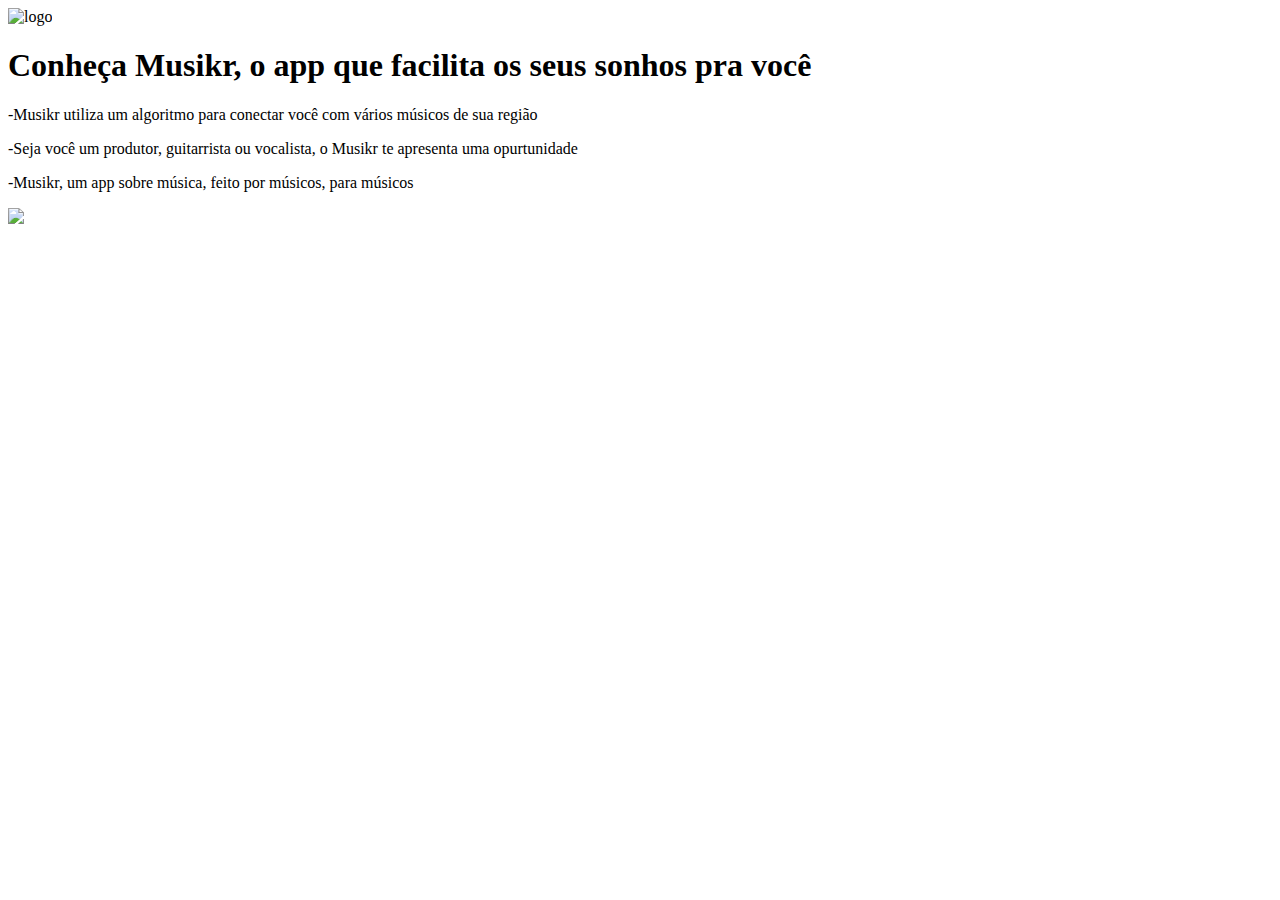
==== index.html @ da129954 "Create index.html" ====
<!DOCTYPE html>
<html lang="pt-br">
  <head>

<title> Quer começar no ramo da Música? </title>
<img src="Texto do seu parágrafo.png" alt="logo">

  </head>

 <body>
         
    
        <main>   
    <h1>Conheça Musikr, o app que facilita os seus sonhos pra você</h1> 
        <p>-Musikr utiliza um algoritmo para conectar você com vários músicos de sua região</p>
        <p>-Seja você um produtor, guitarrista ou vocalista, o Musikr te apresenta uma opurtunidade</p>                     
        <p>-Musikr, um app sobre música, feito por músicos, para músicos</p>
<img src="music.jfif">                                                                     
 </body>
        </main>
<html>
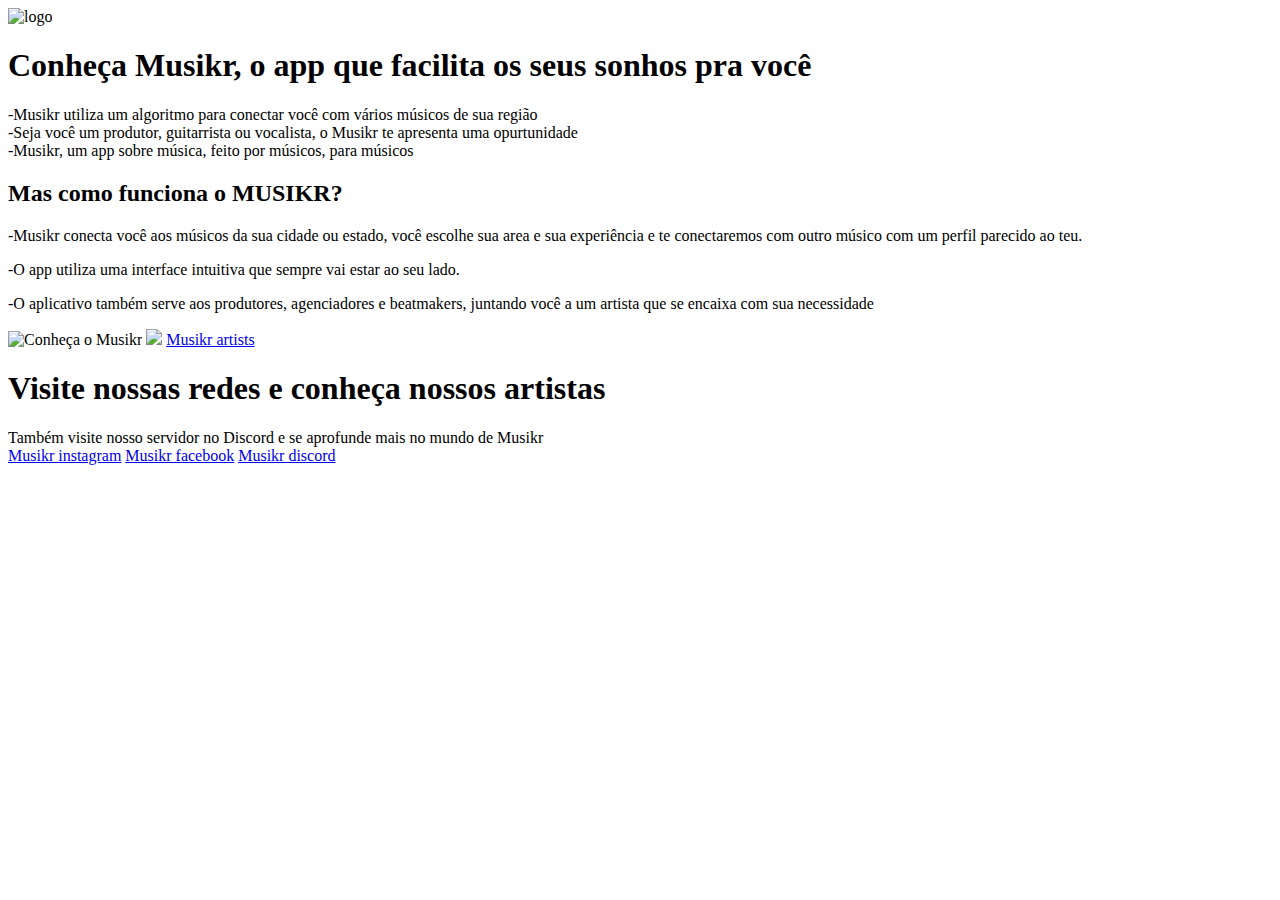
==== commit a9cf5066: "Update index.html" ====
--- a/index.html
+++ b/index.html
@@ -12,10 +12,31 @@
     
         <main>   
     <h1>Conheça Musikr, o app que facilita os seus sonhos pra você</h1> 
-        <p>-Musikr utiliza um algoritmo para conectar você com vários músicos de sua região</p>
-        <p>-Seja você um produtor, guitarrista ou vocalista, o Musikr te apresenta uma opurtunidade</p>                     
-        <p>-Musikr, um app sobre música, feito por músicos, para músicos</p>
-<img src="music.jfif">                                                                     
+        <Li>-Musikr utiliza um algoritmo para conectar você com vários músicos de sua região</Li>
+        <Li>-Seja você um produtor, guitarrista ou vocalista, o Musikr te apresenta uma opurtunidade</Li>                     
+        <Li>-Musikr, um app sobre música, feito por músicos, para músicos</Li>
+    <h2>Mas como funciona o MUSIKR?</h2>
+        <p>-Musikr conecta você aos músicos da sua cidade ou estado, você escolhe sua area e sua experiência e te conectaremos com outro músico com um perfil parecido ao teu.</p>
+        <p>-O app utiliza uma interface intuitiva que sempre vai estar ao seu lado.</p>
+        <p>-O aplicativo também serve aos produtores, agenciadores e beatmakers, juntando você a um artista que se encaixa com sua necessidade</p>
+
+
+
+<img src="music.jfif" alt="Conheça o Musikr">  <img src="musikr.jpeg">                                                                     
+ 
+        
+<a href="https://youtu.be/6hgVihWjK2c?si=LB6SNa03Pcyq5dHM">Musikr artists</a>
+
  </body>
-        </main>
+  
+ <footer>
+    <h1>Visite nossas redes e conheça nossos artistas</h1>
+    <li>Também visite nosso servidor no Discord e se aprofunde mais no mundo de Musikr</li>
+    <a href="https://www.instagram.com/">Musikr instagram</a>
+    <a href="https://www.facebook.com/?locale=pt_BR">Musikr facebook</a>
+    <a href="https://discord.com/">Musikr discord</a>
+</footer>
+
+  
+    </main>
 <html>
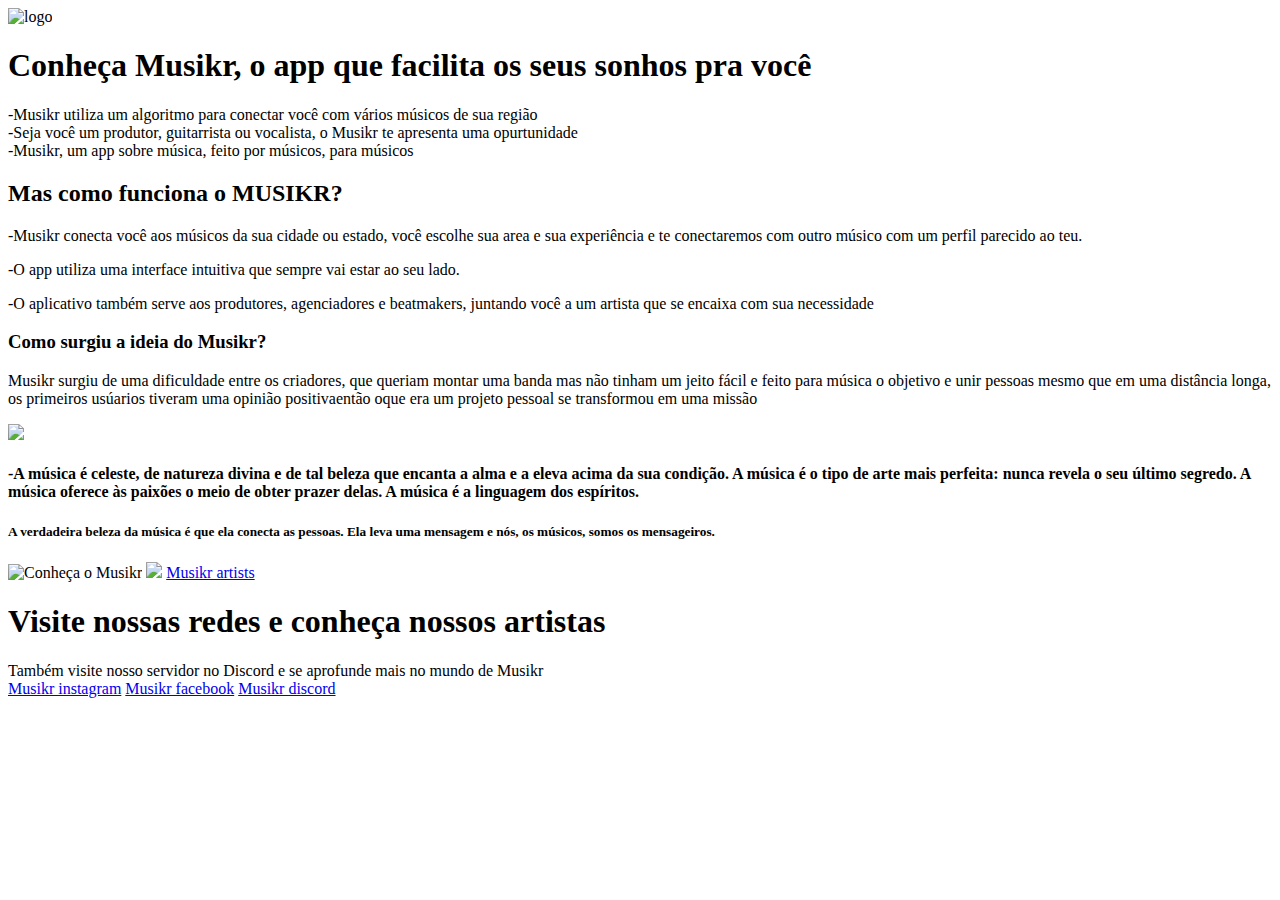
==== commit 6c05c7de: "Update index.html" ====
--- a/index.html
+++ b/index.html
@@ -1,14 +1,19 @@
 <!DOCTYPE html>
 <html lang="pt-br">
   <head>
+         
+<title> Quer começar no ramo da Música? </title>
+<img src="Texto do seu parágrafo.png" alt="logo" class="pogo">
+         
+        
+  </head>
+  
+<link rel="stylesheet" href="style.css">
+  
+  
+  <body>
 
-<title> Quer começar no ramo da Música? </title>
-<img src="Texto do seu parágrafo.png" alt="logo">
-
-  </head>
-
- <body>
-         
+        <header>
     
         <main>   
     <h1>Conheça Musikr, o app que facilita os seus sonhos pra você</h1> 
@@ -19,16 +24,27 @@
         <p>-Musikr conecta você aos músicos da sua cidade ou estado, você escolhe sua area e sua experiência e te conectaremos com outro músico com um perfil parecido ao teu.</p>
         <p>-O app utiliza uma interface intuitiva que sempre vai estar ao seu lado.</p>
         <p>-O aplicativo também serve aos produtores, agenciadores e beatmakers, juntando você a um artista que se encaixa com sua necessidade</p>
+    <h3>Como surgiu a ideia do Musikr?</h3>
+        <p>Musikr surgiu de uma dificuldade entre os criadores, que queriam montar uma banda mas não tinham um jeito fácil e feito para música 
+        o objetivo e unir pessoas mesmo que em uma distância longa, os primeiros usúarios tiveram uma opinião positivaentão oque era um projeto pessoal se transformou em uma missão</p>
 
+        <img src="download.jpeg">
 
-
+             <h4> -A música é celeste, de natureza divina e de tal beleza que encanta a alma e a eleva acima da sua condição. 
+                   A música é o tipo de arte mais perfeita: nunca revela o seu último segredo. 
+                   A música oferece às paixões o meio de obter prazer delas. A música é a linguagem dos espíritos.</h4>
+            
+                   <h5>A verdadeira beleza da música é que ela conecta as pessoas. 
+                   Ela leva uma mensagem e nós, os músicos, somos os mensageiros.</h5>
+         
 <img src="music.jfif" alt="Conheça o Musikr">  <img src="musikr.jpeg">                                                                     
  
         
 <a href="https://youtu.be/6hgVihWjK2c?si=LB6SNa03Pcyq5dHM">Musikr artists</a>
-
+        </header>
  </body>
   
+
  <footer>
     <h1>Visite nossas redes e conheça nossos artistas</h1>
     <li>Também visite nosso servidor no Discord e se aprofunde mais no mundo de Musikr</li>
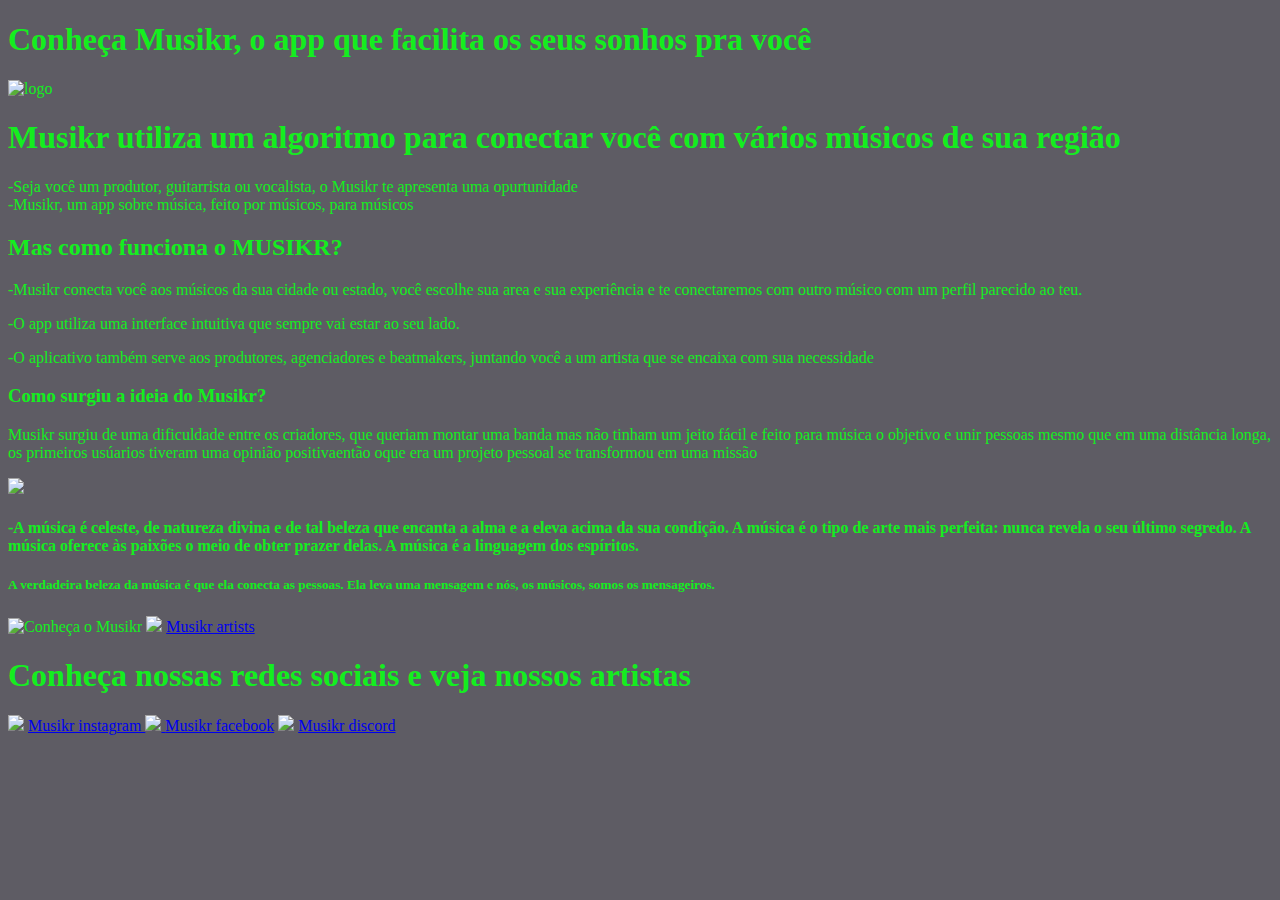
==== commit 57f89855: "Update index.html" ====
--- a/index.html
+++ b/index.html
@@ -1,23 +1,23 @@
 <!DOCTYPE html>
 <html lang="pt-br">
-  <head>
+  <header>
          
 <title> Quer começar no ramo da Música? </title>
+    <h1>Conheça Musikr, o app que facilita os seus sonhos pra você</h1> 
 <img src="Texto do seu parágrafo.png" alt="logo" class="pogo">
          
         
-  </head>
+  </header>
   
 <link rel="stylesheet" href="style.css">
   
   
   <body>
 
-        <header>
+        
     
         <main>   
-    <h1>Conheça Musikr, o app que facilita os seus sonhos pra você</h1> 
-        <Li>-Musikr utiliza um algoritmo para conectar você com vários músicos de sua região</Li>
+    <h1>Musikr utiliza um algoritmo para conectar você com vários músicos de sua região</h1>         
         <Li>-Seja você um produtor, guitarrista ou vocalista, o Musikr te apresenta uma opurtunidade</Li>                     
         <Li>-Musikr, um app sobre música, feito por músicos, para músicos</Li>
     <h2>Mas como funciona o MUSIKR?</h2>
@@ -30,11 +30,11 @@
 
         <img src="download.jpeg">
 
-             <h4> -A música é celeste, de natureza divina e de tal beleza que encanta a alma e a eleva acima da sua condição. 
+    <h4> -A música é celeste, de natureza divina e de tal beleza que encanta a alma e a eleva acima da sua condição. 
                    A música é o tipo de arte mais perfeita: nunca revela o seu último segredo. 
                    A música oferece às paixões o meio de obter prazer delas. A música é a linguagem dos espíritos.</h4>
             
-                   <h5>A verdadeira beleza da música é que ela conecta as pessoas. 
+    <h5>A verdadeira beleza da música é que ela conecta as pessoas. 
                    Ela leva uma mensagem e nós, os músicos, somos os mensageiros.</h5>
          
 <img src="music.jfif" alt="Conheça o Musikr">  <img src="musikr.jpeg">                                                                     
@@ -46,11 +46,17 @@
   
 
  <footer>
-    <h1>Visite nossas redes e conheça nossos artistas</h1>
-    <li>Também visite nosso servidor no Discord e se aprofunde mais no mundo de Musikr</li>
-    <a href="https://www.instagram.com/">Musikr instagram</a>
+    <h1>Conheça nossas redes sociais e veja nossos artistas</h1>
+
+<img src="insta.png"  class="insta" >   
+    <a href="https://www.instagram.com/">Musikr instagram
+
+<img src="facebook.png" class="face">
     <a href="https://www.facebook.com/?locale=pt_BR">Musikr facebook</a>
+
+<img src="discord.png" class="discord">    
     <a href="https://discord.com/">Musikr discord</a>
+
 </footer>
 
   
--- a/style.css
+++ b/style.css
@@ -0,0 +1,4 @@
+body
+{color: #14ee1f;
+ background-color: #5E5C64;}
+ .pogo{width: 400px;}
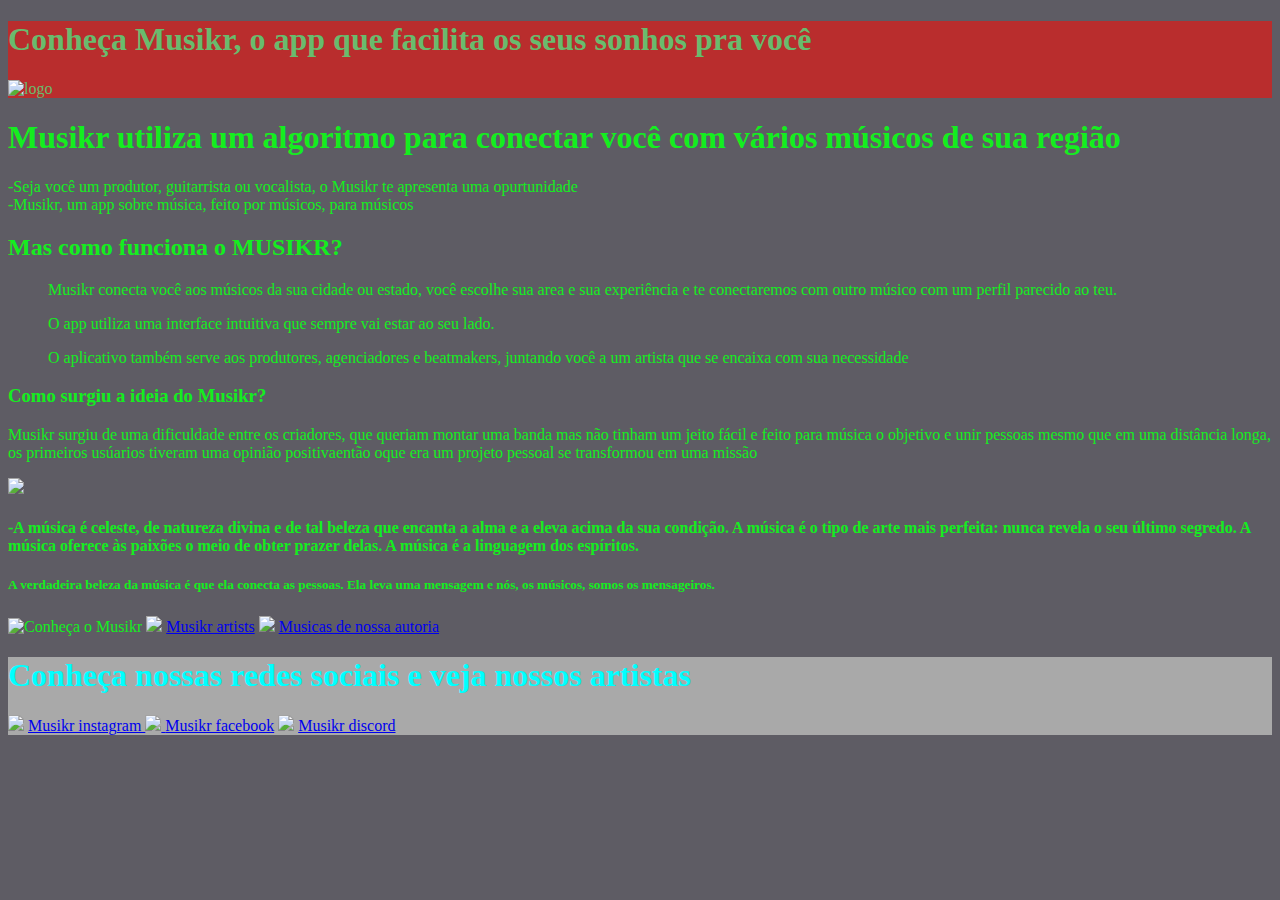
==== commit b7cc5cc3: "Update index.html" ====
--- a/index.html
+++ b/index.html
@@ -14,48 +14,58 @@
   
   <body>
 
+    <main>    
+<h1>Musikr utiliza um algoritmo para conectar você com vários músicos de sua região</h1>         
         
+    <Li>-Seja você um produtor, guitarrista ou vocalista, o Musikr te apresenta uma opurtunidade</Li>                     
+    <Li>-Musikr, um app sobre música, feito por músicos, para músicos</Li>
     
-        <main>   
-    <h1>Musikr utiliza um algoritmo para conectar você com vários músicos de sua região</h1>         
-        <Li>-Seja você um produtor, guitarrista ou vocalista, o Musikr te apresenta uma opurtunidade</Li>                     
-        <Li>-Musikr, um app sobre música, feito por músicos, para músicos</Li>
-    <h2>Mas como funciona o MUSIKR?</h2>
-        <p>-Musikr conecta você aos músicos da sua cidade ou estado, você escolhe sua area e sua experiência e te conectaremos com outro músico com um perfil parecido ao teu.</p>
-        <p>-O app utiliza uma interface intuitiva que sempre vai estar ao seu lado.</p>
-        <p>-O aplicativo também serve aos produtores, agenciadores e beatmakers, juntando você a um artista que se encaixa com sua necessidade</p>
-    <h3>Como surgiu a ideia do Musikr?</h3>
-        <p>Musikr surgiu de uma dificuldade entre os criadores, que queriam montar uma banda mas não tinham um jeito fácil e feito para música 
-        o objetivo e unir pessoas mesmo que em uma distância longa, os primeiros usúarios tiveram uma opinião positivaentão oque era um projeto pessoal se transformou em uma missão</p>
-
+        <h2>Mas como funciona o MUSIKR?</h2>
+        
+        
+            <ul>
+            <p>Musikr conecta você aos músicos da sua cidade ou estado, você escolhe sua area e sua experiência e te conectaremos com outro músico com um perfil parecido ao teu.</p>
+            <p>O app utiliza uma interface intuitiva que sempre vai estar ao seu lado.</p>
+            <p>O aplicativo também serve aos produtores, agenciadores e beatmakers, juntando você a um artista que se encaixa com sua necessidade</p>
+            </ul>
+                <h3>Como surgiu a ideia do Musikr?</h3>
+                    <p>Musikr surgiu de uma dificuldade entre os criadores, que queriam montar uma banda mas não tinham um jeito fácil e feito para música 
+                    o objetivo e unir pessoas mesmo que em uma distância longa, os primeiros usúarios tiveram uma opinião positivaentão oque era um projeto pessoal se transformou em uma missão</p>
+               
         <img src="download.jpeg">
 
-    <h4> -A música é celeste, de natureza divina e de tal beleza que encanta a alma e a eleva acima da sua condição. 
-                   A música é o tipo de arte mais perfeita: nunca revela o seu último segredo. 
-                   A música oferece às paixões o meio de obter prazer delas. A música é a linguagem dos espíritos.</h4>
+                        <h4> -A música é celeste, de natureza divina e de tal beleza que encanta a alma e a eleva acima da sua condição. 
+                        A música é o tipo de arte mais perfeita: nunca revela o seu último segredo. 
+                        A música oferece às paixões o meio de obter prazer delas. A música é a linguagem dos espíritos.</h4>
             
-    <h5>A verdadeira beleza da música é que ela conecta as pessoas. 
-                   Ela leva uma mensagem e nós, os músicos, somos os mensageiros.</h5>
+                                <h5>A verdadeira beleza da música é que ela conecta as pessoas. 
+                                Ela leva uma mensagem e nós, os músicos, somos os mensageiros.</h5>
          
 <img src="music.jfif" alt="Conheça o Musikr">  <img src="musikr.jpeg">                                                                     
  
         
 <a href="https://youtu.be/6hgVihWjK2c?si=LB6SNa03Pcyq5dHM">Musikr artists</a>
+        
+
+
+                        <img src="bandlab.png">                    
+                            <A href="https://youtu.be/wa37viTmnak?si=RyzFFAY8jiw6W26T">Musicas de nossa autoria</A>
+
         </header>
  </body>
   
 
- <footer>
+<footer>
     <h1>Conheça nossas redes sociais e veja nossos artistas</h1>
 
-<img src="insta.png"  class="insta" >   
-    <a href="https://www.instagram.com/">Musikr instagram
+        <img src="insta.png"  class="insta" >   
+        <a href="https://www.instagram.com/">Musikr instagram
 
-<img src="facebook.png" class="face">
-    <a href="https://www.facebook.com/?locale=pt_BR">Musikr facebook</a>
+                <img src="facebook.png" class="face">
+                <a href="https://www.facebook.com/?locale=pt_BR">Musikr facebook</a>
 
-<img src="discord.png" class="discord">    
-    <a href="https://discord.com/">Musikr discord</a>
+                    <img src="discord.png" class="discord">    
+                    <a href="https://discord.com/">Musikr discord</a>
 
 </footer>
 
--- a/style.css
+++ b/style.css
@@ -2,3 +2,13 @@
 {color: #14ee1f;
  background-color: #5E5C64;}
  .pogo{width: 400px;}
+header
+{background-color: rgb(185, 45, 45);color: #69bb6d;}
+ 
+ 
+ footer
+ {background-color: darkgray;
+ color: aqua;}
+ .insta{width: 150px;}
+ .discord{width: 150px;}
+ .face{width: 150px;}
